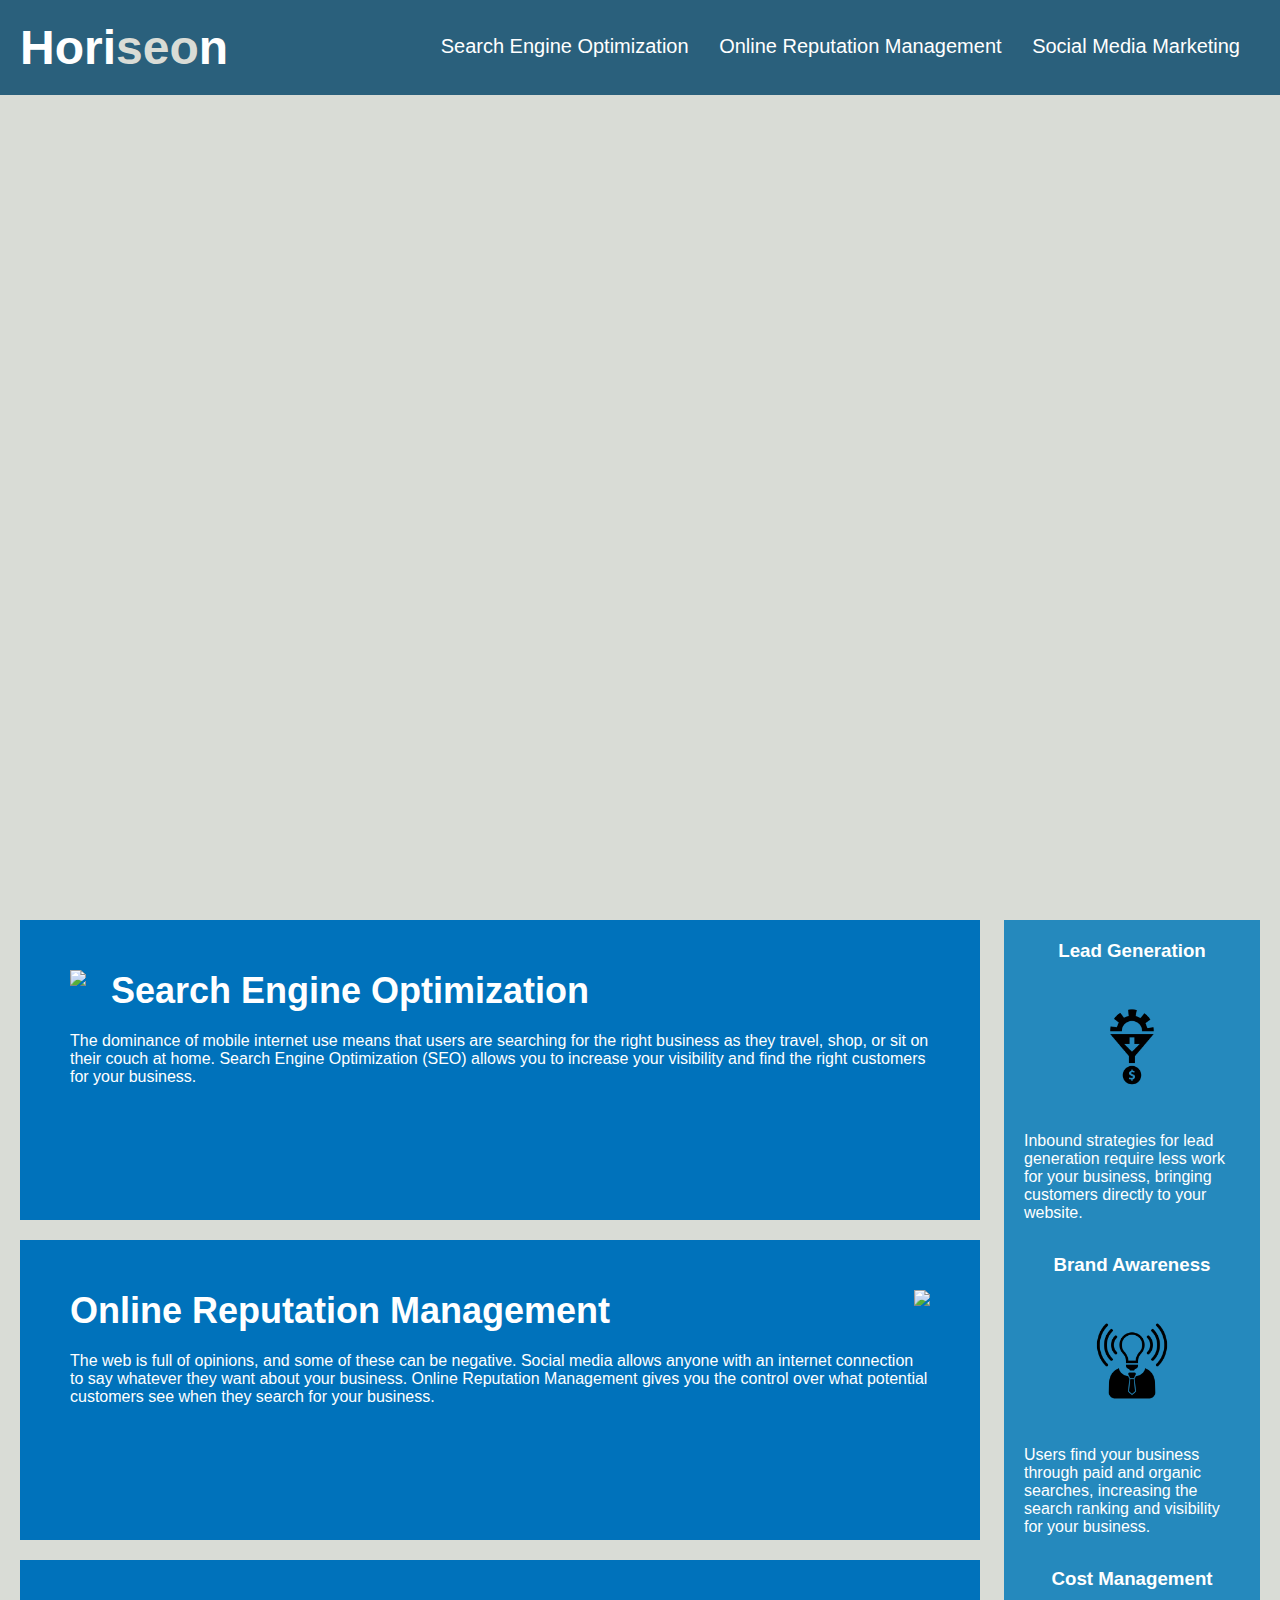
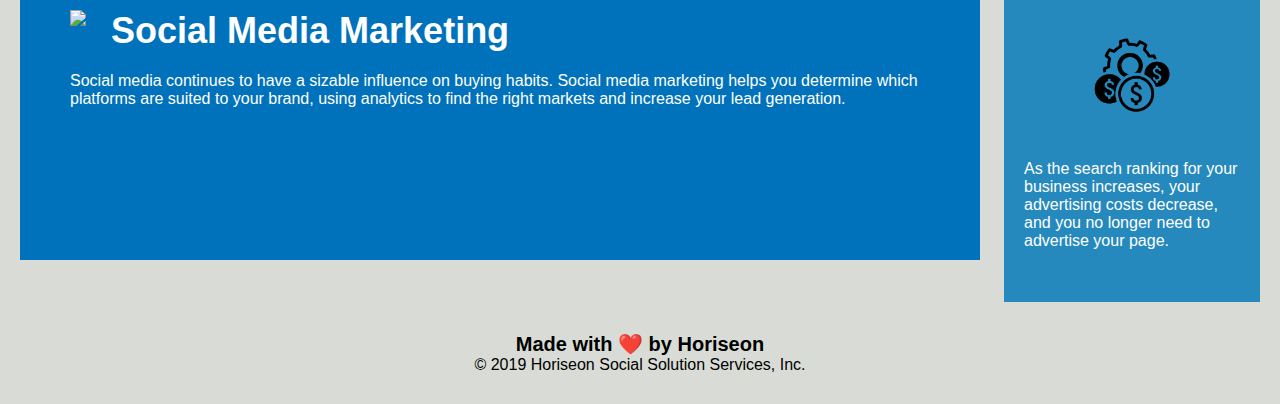
==== Develop/index.html @ b9655a41 "first commit'" ====
<!DOCTYPE html>
<html lang="en-us">

<head>
    <meta charset="UTF-8" />
    <link rel="stylesheet" href="./assets/css/style.css">
    <title>website</title>
</head>

<body>
    <div class="header">
        <h1>Hori<span class="seo">seo</span>n</h1>
        <div>
            <ul>
                <li>
                    <a href="#search-engine-optimization">Search Engine Optimization</a>
                </li>
                <li>
                    <a href="#online-reputation-management">Online Reputation Management</a>
                </li>
                <li>
                    <a href="#social-media-marketing">Social Media Marketing</a>
                </li>
            </ul>
        </div>
    </div>
    <div class="hero"></div>
    <div class="content">
        <div class="search-engine-optimization">
            <img src="./assets/images/search-engine-optimization.jpg" class="float-left" />
            <h2>Search Engine Optimization</h2>
            <p>
                The dominance of mobile internet use means that users are searching for the right business as they travel, shop, or sit on their couch at home. Search Engine Optimization (SEO) allows you to increase your visibility and find the right customers for your business.
            </p>
        </div>
        <div id="online-reputation-management" class="online-reputation-management">
            <img src="./assets/images/online-reputation-management.jpg" class="float-right" />
            <h2>Online Reputation Management</h2>
            <p>
                The web is full of opinions, and some of these can be negative. Social media allows anyone with an internet connection to say whatever they want about your business. Online Reputation Management gives you the control over what potential customers see when they search for your business.
            </p>
        </div>
        <div id="social-media-marketing" class="social-media-marketing">
            <img src="./assets/images/social-media-marketing.jpg" class="float-left" />
            <h2>Social Media Marketing</h2>
            <p>
                Social media continues to have a sizable influence on buying habits. Social media marketing helps you determine which platforms are suited to your brand, using analytics to find the right markets and increase your lead generation.
            </p>
        </div>
    </div>
    <div class="benefits">
        <div class="benefit-lead">
            <h3>Lead Generation</h3>
            <img src="./assets/images/lead-generation.png" />
            <p>
                Inbound strategies for lead generation require less work for your business, bringing customers directly to your website.
            </p>
        </div>
        <div class="benefit-brand">
            <h3>Brand Awareness</h3>
            <img src="./assets/images/brand-awareness.png" />
            <p>
                Users find your business through paid and organic searches, increasing the search ranking and visibility for your business.
            </p>
        </div>
        <div class="benefit-cost">
            <h3>Cost Management</h3>
            <img src="./assets/images/cost-management.png" />
            <p>
                As the search ranking for your business increases, your advertising costs decrease, and you no longer need to advertise your page.
            </p>
        </div>
    </div>
    <div class="footer">
        <h2>Made with ❤️️ by Horiseon</h2>
        <p>
            &copy; 2019 Horiseon Social Solution Services, Inc.
        </p>
    </div>
</body>

</html>
---- Develop/assets/css/style.css ----
* {
    box-sizing: border-box;
    padding: 0;
    margin: 0;
}

body {
    background-color: #d9dcd6;
}

.header {
    padding: 20px;
    font-family: 'Trebuchet MS', 'Lucida Sans Unicode', 'Lucida Grande', 'Lucida Sans', Arial, sans-serif;
    background-color: #2a607c;
    color: #ffffff;
}

.header h1 {
    display: inline-block;
    font-size: 48px;
}

.header h1 .seo {
    color: #d9dcd6;
}

.header div {
    padding-top: 15px;
    margin-right: 20px;
    float: right;
    font-family: 'Gill Sans', 'Gill Sans MT', Calibri, 'Trebuchet MS', sans-serif;
    font-size: 20px;
}

.header div ul {
    list-style-type: none;
}

.header div ul li {
    display: inline-block;
    margin-left: 25px;
}

a {
    color: #ffffff;
    text-decoration: none;
}

p {
    font-size: 16px;
}

.hero {
    height: 800px;
    width: 100%;
    margin-bottom: 25px;
    background-image: url("../images/digital-marketing-meeting.jpg");
    background-size: cover;
    background-position: center;
}

.float-left {
    float: left;
    margin-right: 25px;
}

.float-right {
    float: right;
    margin-left: 25px;
}

.content {
    width: 75%;
    display: inline-block;
    margin-left: 20px;
}

.benefits {
    margin-right: 20px;
    padding: 20px;
    clear: both;
    float: right;
    width: 20%;
    height: 100%;
    font-family: 'Gill Sans', 'Gill Sans MT', Calibri, 'Trebuchet MS', sans-serif;
    background-color: #2589bd;
}

.benefit-lead {
    margin-bottom: 32px;
    color: #ffffff;
}

.benefit-brand {
    margin-bottom: 32px;
    color: #ffffff;
}

.benefit-cost {
    margin-bottom: 32px;
    color: #ffffff;
}

.benefit-lead h3 {
    margin-bottom: 10px;
    text-align: center;
}

.benefit-brand h3 {
    margin-bottom: 10px;
    text-align: center;
}

.benefit-cost h3 {
    margin-bottom: 10px;
    text-align: center;
}

.benefit-lead img {
    display: block;
    margin: 10px auto;
    max-width: 150px;
}

.benefit-brand img {
    display: block;
    margin: 10px auto;
    max-width: 150px;
}

.benefit-cost img {
    display: block;
    margin: 10px auto;
    max-width: 150px;
}

.search-engine-optimization {
    margin-bottom: 20px;
    padding: 50px;
    height: 300px;
    font-family: 'Gill Sans', 'Gill Sans MT', Calibri, 'Trebuchet MS', sans-serif;
    background-color: #0072bb;
    color: #ffffff;
}

.online-reputation-management {
    margin-bottom: 20px;
    padding: 50px;
    height: 300px;
    font-family: 'Gill Sans', 'Gill Sans MT', Calibri, 'Trebuchet MS', sans-serif;
    background-color: #0072bb;
    color: #ffffff;
}

.social-media-marketing {
    margin-bottom: 20px;
    padding: 50px;
    height: 300px;
    font-family: 'Gill Sans', 'Gill Sans MT', Calibri, 'Trebuchet MS', sans-serif;
    background-color: #0072bb;
    color: #ffffff;
}

.search-engine-optimization img {
    max-height: 200px;
}

.online-reputation-management img {
    max-height: 200px;
}

.social-media-marketing img {
    max-height: 200px;
}

.search-engine-optimization h2 {
    margin-bottom: 20px;
    font-size: 36px;
}

.online-reputation-management h2 {
    margin-bottom: 20px;
    font-size: 36px;
}

.social-media-marketing h2 {
    margin-bottom: 20px;
    font-size: 36px;
}

.footer {
    padding: 30px;
    clear: both;
    font-family: 'Trebuchet MS', 'Lucida Sans Unicode', 'Lucida Grande', 'Lucida Sans', Arial, sans-serif;
    text-align: center;
}

.footer h2 {
    font-size: 20px;
}
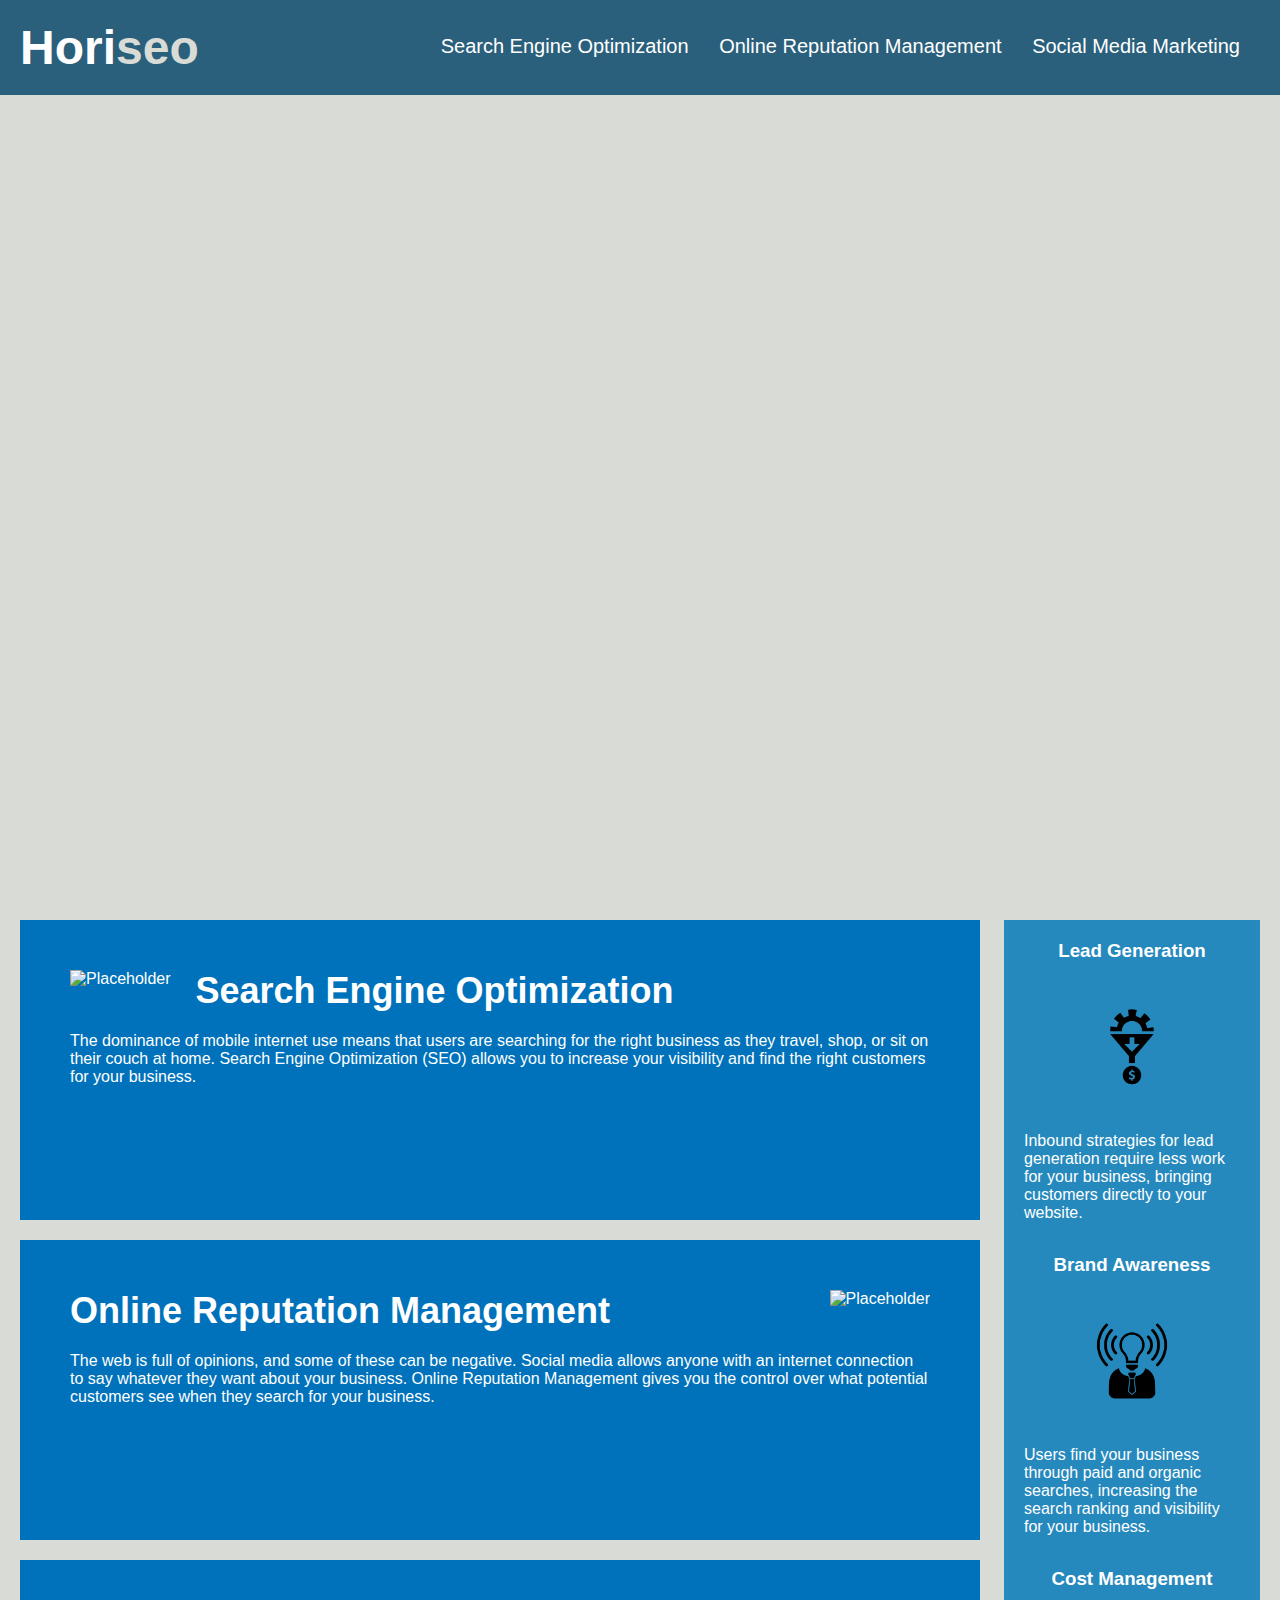
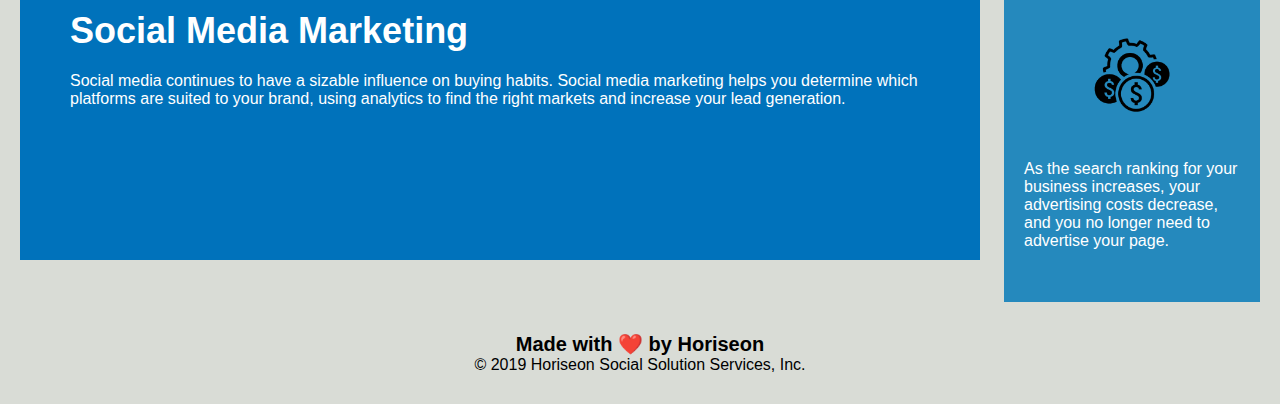
==== commit 7286dd45: "Header and links changed to semantic elements" ====
--- a/Develop/index.html
+++ b/Develop/index.html
@@ -8,12 +8,12 @@
 </head>
 
 <body>
-    <div class="header">
-        <h1>Hori<span class="seo">seo</span>n</h1>
-        <div>
+    <header>
+        <h1>Hori<span class="seo">seo</span></h1>
+        <nav>
             <ul>
                 <li>
-                    <a href="#search-engine-optimization">Search Engine Optimization</a>
+                    <a href="#search-engine-optimization">Search Engine Optimization</a>                 
                 </li>
                 <li>
                     <a href="#online-reputation-management">Online Reputation Management</a>
@@ -21,33 +21,35 @@
                 <li>
                     <a href="#social-media-marketing">Social Media Marketing</a>
                 </li>
-            </ul>
-        </div>
-    </div>
-    <div class="hero"></div>
-    <div class="content">
-        <div class="search-engine-optimization">
-            <img src="./assets/images/search-engine-optimization.jpg" class="float-left" />
+            </ul>  
+        </nav>
+    </header>
+
+    <section class="hero"></section>
+    <section class="content">
+        <article id="search-engine-optimization">
+            <img src="./assets/images/search-engine-optimization.jpg" alt="Placeholder" class="float-left">
             <h2>Search Engine Optimization</h2>
             <p>
                 The dominance of mobile internet use means that users are searching for the right business as they travel, shop, or sit on their couch at home. Search Engine Optimization (SEO) allows you to increase your visibility and find the right customers for your business.
             </p>
-        </div>
-        <div id="online-reputation-management" class="online-reputation-management">
-            <img src="./assets/images/online-reputation-management.jpg" class="float-right" />
+        </article>
+        <article id="online-reputation-management">
+            <img src="./assets/images/online-reputation-management.jpg" alt ="Placeholder" class="float-right" />
             <h2>Online Reputation Management</h2>
             <p>
                 The web is full of opinions, and some of these can be negative. Social media allows anyone with an internet connection to say whatever they want about your business. Online Reputation Management gives you the control over what potential customers see when they search for your business.
             </p>
-        </div>
-        <div id="social-media-marketing" class="social-media-marketing">
-            <img src="./assets/images/social-media-marketing.jpg" class="float-left" />
+        </article>
+        <article id="social-media-marketing">
             <h2>Social Media Marketing</h2>
             <p>
                 Social media continues to have a sizable influence on buying habits. Social media marketing helps you determine which platforms are suited to your brand, using analytics to find the right markets and increase your lead generation.
             </p>
-        </div>
-    </div>
+        </article>
+    </section>
+
+    
     <div class="benefits">
         <div class="benefit-lead">
             <h3>Lead Generation</h3>
--- a/Develop/assets/css/style.css
+++ b/Develop/assets/css/style.css
@@ -8,23 +8,23 @@
     background-color: #d9dcd6;
 }
 
-.header {
+header {
     padding: 20px;
     font-family: 'Trebuchet MS', 'Lucida Sans Unicode', 'Lucida Grande', 'Lucida Sans', Arial, sans-serif;
     background-color: #2a607c;
     color: #ffffff;
 }
 
-.header h1 {
+header h1 {
     display: inline-block;
     font-size: 48px;
 }
 
-.header h1 .seo {
+header h1 .seo {
     color: #d9dcd6;
 }
 
-.header div {
+header nav {
     padding-top: 15px;
     margin-right: 20px;
     float: right;
@@ -32,11 +32,11 @@
     font-size: 20px;
 }
 
-.header div ul {
+header nav ul {
     list-style-type: none;
 }
 
-.header div ul li {
+header nav ul li {
     display: inline-block;
     margin-left: 25px;
 }
@@ -134,7 +134,7 @@
     max-width: 150px;
 }
 
-.search-engine-optimization {
+#search-engine-optimization {
     margin-bottom: 20px;
     padding: 50px;
     height: 300px;
@@ -143,7 +143,7 @@
     color: #ffffff;
 }
 
-.online-reputation-management {
+#online-reputation-management {
     margin-bottom: 20px;
     padding: 50px;
     height: 300px;
@@ -152,7 +152,7 @@
     color: #ffffff;
 }
 
-.social-media-marketing {
+#social-media-marketing {
     margin-bottom: 20px;
     padding: 50px;
     height: 300px;
@@ -161,29 +161,29 @@
     color: #ffffff;
 }
 
-.search-engine-optimization img {
+#search-engine-optimization img {
     max-height: 200px;
 }
 
-.online-reputation-management img {
+#online-reputation-management img {
     max-height: 200px;
 }
 
-.social-media-marketing img {
+#social-media-marketing img {
     max-height: 200px;
 }
 
-.search-engine-optimization h2 {
+#search-engine-optimization h2 {
     margin-bottom: 20px;
     font-size: 36px;
 }
 
-.online-reputation-management h2 {
+#online-reputation-management h2 {
     margin-bottom: 20px;
     font-size: 36px;
 }
 
-.social-media-marketing h2 {
+#social-media-marketing h2 {
     margin-bottom: 20px;
     font-size: 36px;
 }
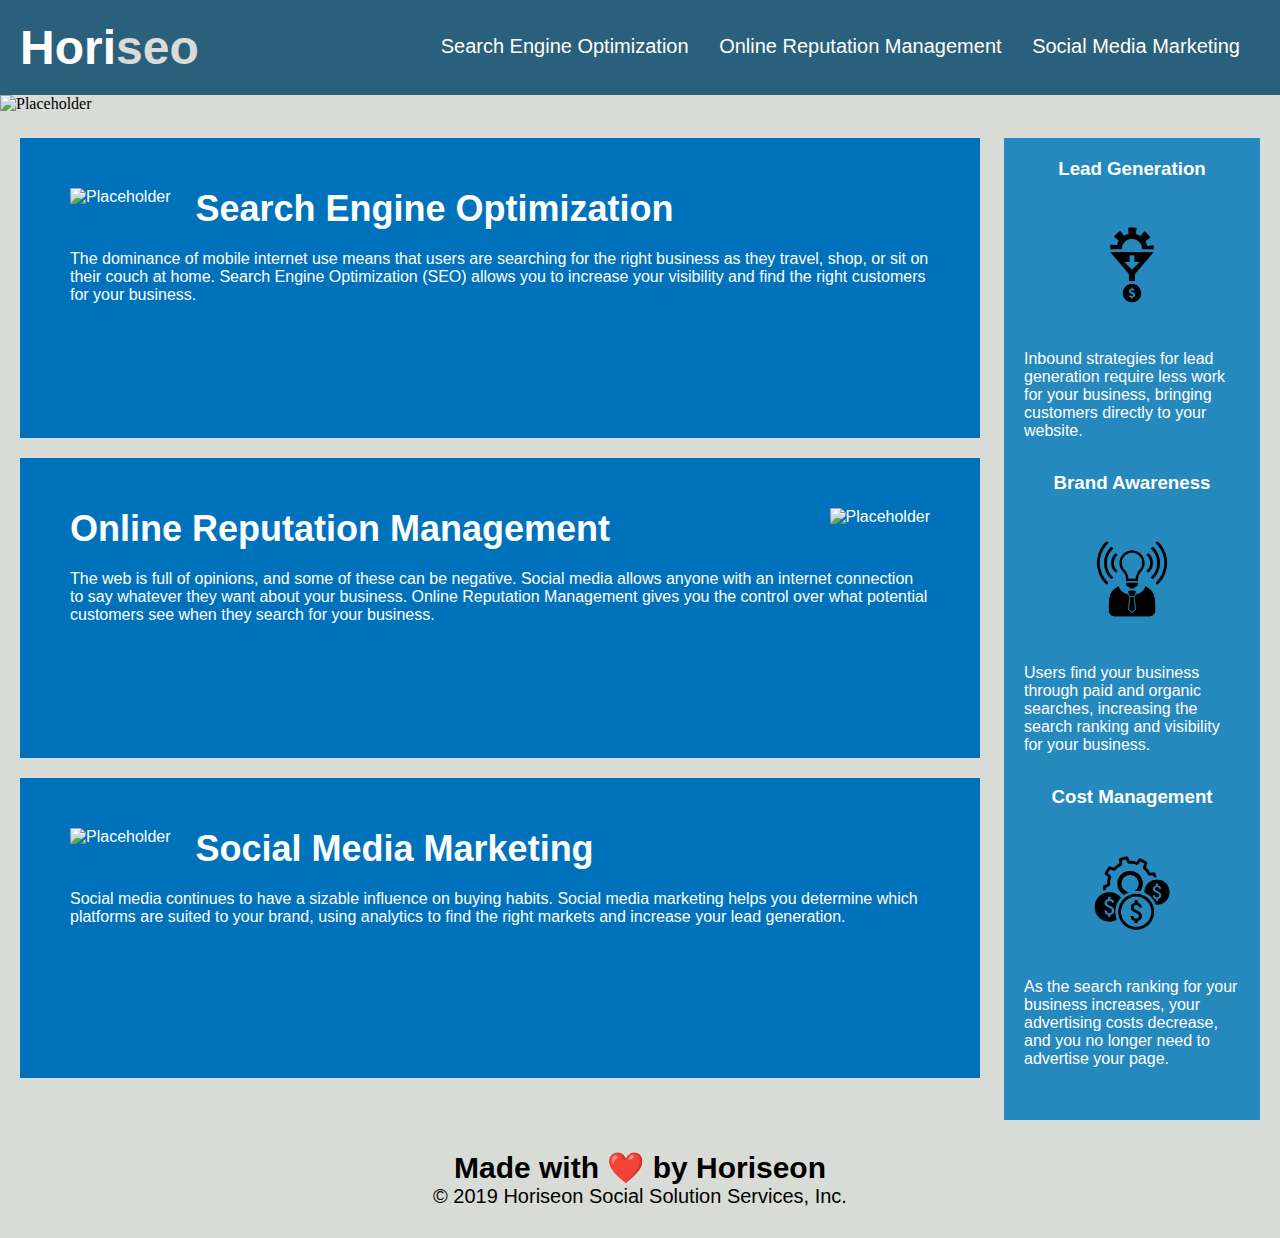
==== commit 6a3eded4: "Changed footer to be a semantic element. Removed class elements from header and main that weren't ne" ====
--- a/Develop/index.html
+++ b/Develop/index.html
@@ -25,60 +25,64 @@
         </nav>
     </header>
 
-    <section class="hero"></section>
-    <section class="content">
-        <article id="search-engine-optimization">
-            <img src="./assets/images/search-engine-optimization.jpg" alt="Placeholder" class="float-left">
+    <section class="hero">
+        <img src="./assets/images/digital-marketing-meeting.jpg" alt="Placeholder">
+    </section>
+
+    <main>
+        <section id="search-engine-optimization">
+            <img src="./assets/images/search-engine-optimization.jpg" alt="Placeholder"/>
             <h2>Search Engine Optimization</h2>
             <p>
                 The dominance of mobile internet use means that users are searching for the right business as they travel, shop, or sit on their couch at home. Search Engine Optimization (SEO) allows you to increase your visibility and find the right customers for your business.
             </p>
-        </article>
-        <article id="online-reputation-management">
-            <img src="./assets/images/online-reputation-management.jpg" alt ="Placeholder" class="float-right" />
+        </section>
+        <section id="online-reputation-management">
+            <img src="./assets/images/online-reputation-management.jpg" alt ="Placeholder"/>
             <h2>Online Reputation Management</h2>
             <p>
                 The web is full of opinions, and some of these can be negative. Social media allows anyone with an internet connection to say whatever they want about your business. Online Reputation Management gives you the control over what potential customers see when they search for your business.
             </p>
-        </article>
-        <article id="social-media-marketing">
+        </section>
+        <section id="social-media-marketing">
+            <img src="./assets/images/social-media-marketing.jpg" alt="Placeholder"/>
             <h2>Social Media Marketing</h2>
             <p>
                 Social media continues to have a sizable influence on buying habits. Social media marketing helps you determine which platforms are suited to your brand, using analytics to find the right markets and increase your lead generation.
             </p>
-        </article>
-    </section>
+        </section>
+    </main>
 
-    
-    <div class="benefits">
-        <div class="benefit-lead">
+    <aside>
+        <section id="benefit-lead">
             <h3>Lead Generation</h3>
-            <img src="./assets/images/lead-generation.png" />
+            <img src="./assets/images/lead-generation.png" alt="Placeholder"/>
             <p>
                 Inbound strategies for lead generation require less work for your business, bringing customers directly to your website.
             </p>
-        </div>
-        <div class="benefit-brand">
+        </section>
+        <section id="benefit-brand">
             <h3>Brand Awareness</h3>
-            <img src="./assets/images/brand-awareness.png" />
+            <img src="./assets/images/brand-awareness.png" alt="Placeholder"/>
             <p>
                 Users find your business through paid and organic searches, increasing the search ranking and visibility for your business.
             </p>
-        </div>
-        <div class="benefit-cost">
+        </section>
+        <section id="benefit-cost">
             <h3>Cost Management</h3>
-            <img src="./assets/images/cost-management.png" />
+            <img src="./assets/images/cost-management.png" alt="Placeholder"/>
             <p>
                 As the search ranking for your business increases, your advertising costs decrease, and you no longer need to advertise your page.
             </p>
-        </div>
-    </div>
-    <div class="footer">
+        </section>
+    </aside>
+
+    <footer>
         <h2>Made with ❤️️ by Horiseon</h2>
         <p>
             &copy; 2019 Horiseon Social Solution Services, Inc.
         </p>
-    </div>
+    </footer>
 </body>
 
 </html>
--- a/Develop/assets/css/style.css
+++ b/Develop/assets/css/style.css
@@ -32,50 +32,29 @@
     font-size: 20px;
 }
 
-header nav ul {
-    list-style-type: none;
-}
-
 header nav ul li {
     display: inline-block;
     margin-left: 25px;
 }
 
-a {
+header a {
     color: #ffffff;
     text-decoration: none;
 }
 
-p {
-    font-size: 16px;
-}
-
-.hero {
+.hero img {
     height: 800px;
     width: 100%;
     margin-bottom: 25px;
-    background-image: url("../images/digital-marketing-meeting.jpg");
-    background-size: cover;
-    background-position: center;
 }
 
-.float-left {
-    float: left;
-    margin-right: 25px;
-}
-
-.float-right {
-    float: right;
-    margin-left: 25px;
-}
-
-.content {
+main {
     width: 75%;
     display: inline-block;
     margin-left: 20px;
 }
 
-.benefits {
+aside {
     margin-right: 20px;
     padding: 20px;
     clear: both;
@@ -86,49 +65,49 @@
     background-color: #2589bd;
 }
 
-.benefit-lead {
+#benefit-lead {
     margin-bottom: 32px;
     color: #ffffff;
 }
 
-.benefit-brand {
+#benefit-brand {
     margin-bottom: 32px;
     color: #ffffff;
 }
 
-.benefit-cost {
+#benefit-cost {
     margin-bottom: 32px;
     color: #ffffff;
 }
 
-.benefit-lead h3 {
+#benefit-lead h3 {
     margin-bottom: 10px;
     text-align: center;
 }
 
-.benefit-brand h3 {
+#benefit-brand h3 {
     margin-bottom: 10px;
     text-align: center;
 }
 
-.benefit-cost h3 {
+#benefit-cost h3 {
     margin-bottom: 10px;
     text-align: center;
 }
 
-.benefit-lead img {
+#benefit-lead img {
     display: block;
     margin: 10px auto;
     max-width: 150px;
 }
 
-.benefit-brand img {
+#benefit-brand img {
     display: block;
     margin: 10px auto;
     max-width: 150px;
 }
 
-.benefit-cost img {
+#benefit-cost img {
     display: block;
     margin: 10px auto;
     max-width: 150px;
@@ -163,14 +142,20 @@
 
 #search-engine-optimization img {
     max-height: 200px;
+    float: left;
+    margin-right: 25px;
 }
 
 #online-reputation-management img {
     max-height: 200px;
+    float: right;
+    margin-left: 25px;
 }
 
 #social-media-marketing img {
     max-height: 200px;
+    float: left;
+    margin-right: 25px;
 }
 
 #search-engine-optimization h2 {
@@ -188,13 +173,11 @@
     font-size: 36px;
 }
 
-.footer {
+footer {
     padding: 30px;
     clear: both;
     font-family: 'Trebuchet MS', 'Lucida Sans Unicode', 'Lucida Grande', 'Lucida Sans', Arial, sans-serif;
     text-align: center;
+    font-size: 20px;
 }
 
-.footer h2 {
-    font-size: 20px;
-}
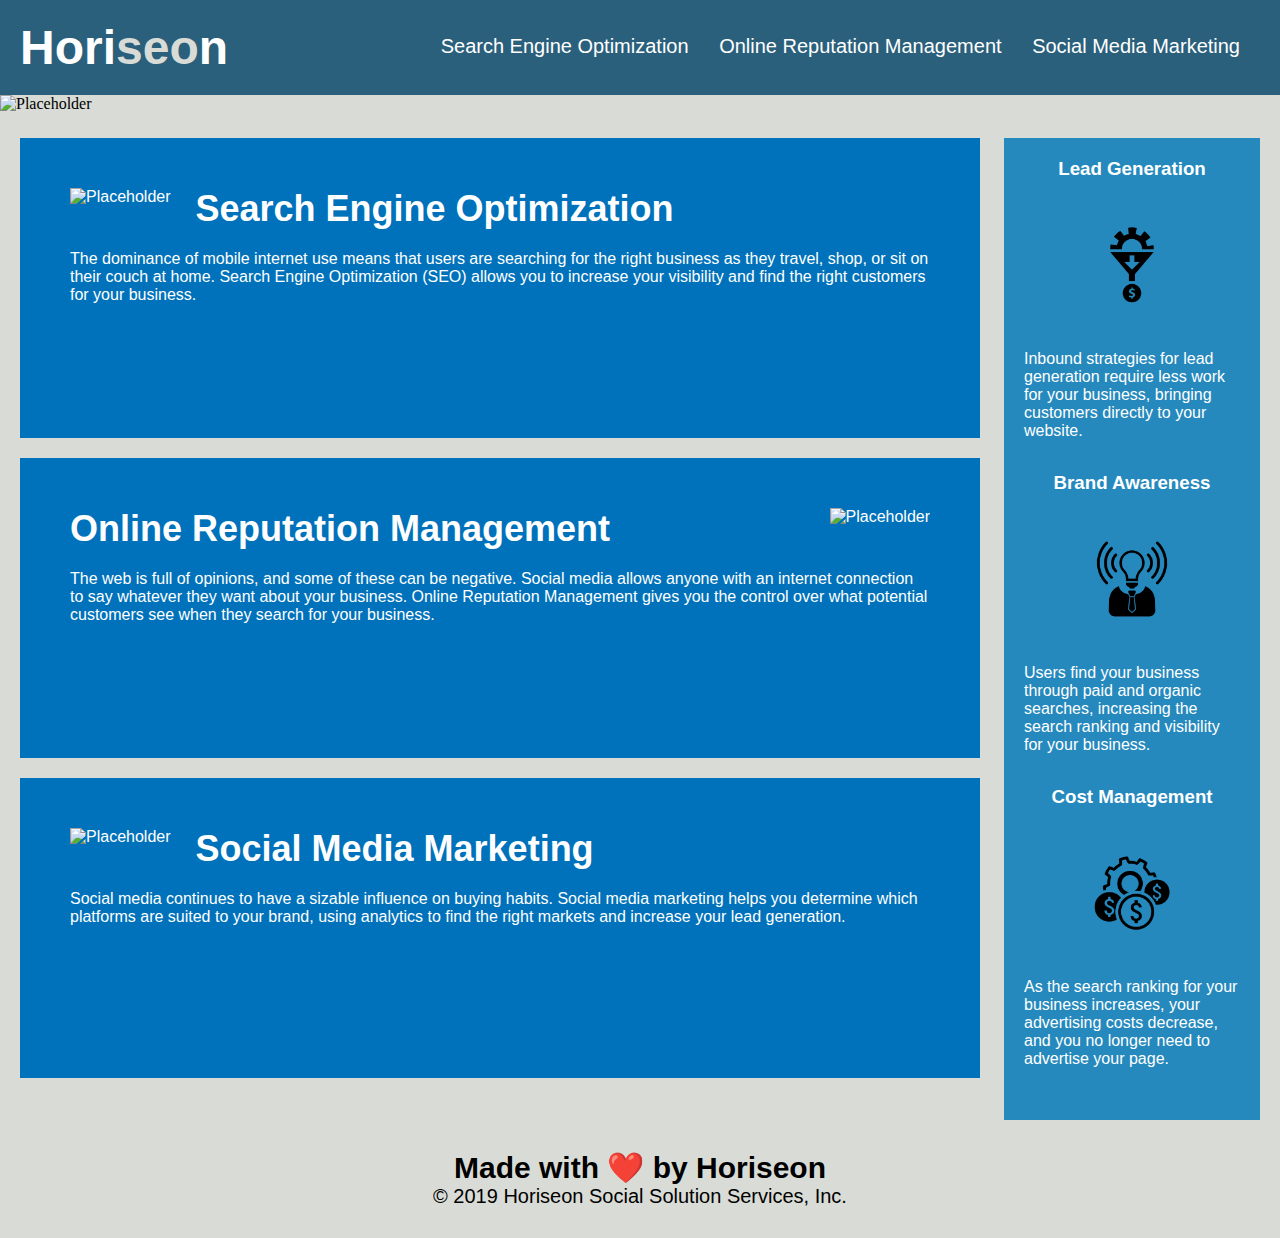
==== commit c4d165d2: "Added title and meta with description" ====
--- a/Develop/index.html
+++ b/Develop/index.html
@@ -3,13 +3,15 @@
 
 <head>
     <meta charset="UTF-8" />
-    <link rel="stylesheet" href="./assets/css/style.css">
-    <title>website</title>
+    <link rel="stylesheet" href="./assets/css/style.css"/>
+    <title>Horiseon</title>
+    <meta name="description" content="This is the Horiseon official webpage."/>
+    <meta name="viewport" content="width=device-width, initial-scale=1.0"/>
 </head>
 
 <body>
     <header>
-        <h1>Hori<span class="seo">seo</span></h1>
+        <h1>Hori<span class="seo">seo</span>n</h1>
         <nav>
             <ul>
                 <li>
